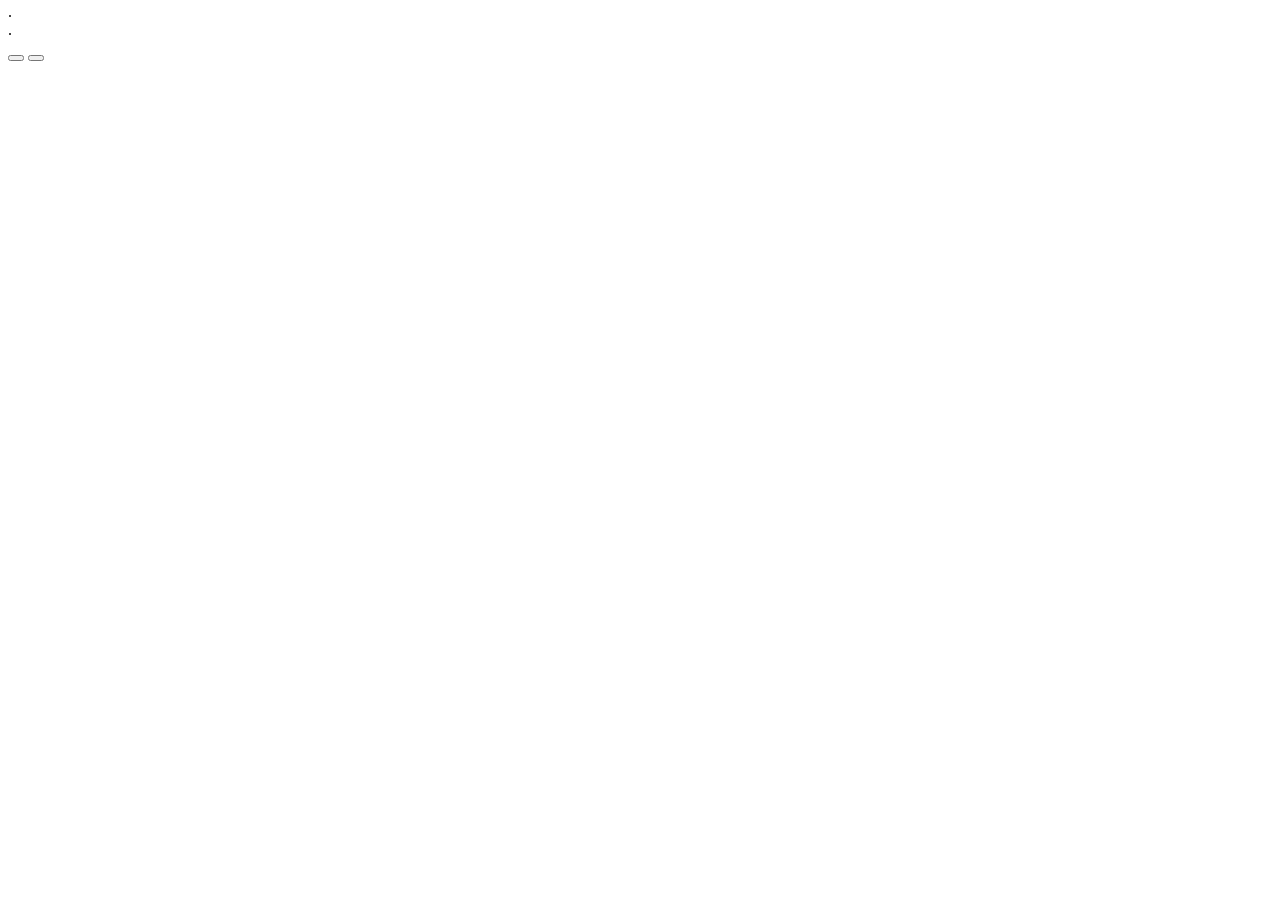
==== statique/index.html @ e48f4111 "v0.1 : salle lisible en paysage, clients qui arrivent et mangent, pause et vitesses (lien TEST)" ====
<!DOCTYPE html>
<html lang="fr">
<head>
<meta charset="utf-8">
<meta name="viewport" content="width=device-width, initial-scale=1, viewport-fit=cover">
<meta name="theme-color" content="#3a2a22">
<meta name="mobile-web-app-capable" content="yes">
<link rel="manifest" href="manifest.webmanifest">
<link rel="icon" href="icone-192.png">
<link rel="apple-touch-icon" href="icone-192.png">
<title>Bistrot</title>
<style>
/*CSS*/
</style>
</head>
<body>
<div id="app">
  <header id="barre">
    <div class="infos">
      <div class="l1"><b id="b-nom"></b> · <span id="b-lieu"></span></div>
      <div class="l2"><span id="b-heure"></span> · <b id="b-argent"></b></div>
    </div>
    <div id="vitesses" role="group"></div>
    <button type="button" id="btn-journal" class="btn-barre"></button>
    <button type="button" id="btn-menu" class="btn-barre"></button>
  </header>
  <main id="jeu">
    <div id="salle-zone">
      <svg id="salle" viewBox="0 0 1000 450" preserveAspectRatio="xMidYMid meet" aria-label="Salle">
        <g id="fond"></g><g id="dyn"></g><g id="touches"></g>
      </svg>
    </div>
    <aside id="cote">
      <section id="messages" aria-live="polite"></section>
      <section id="detail"></section>
    </aside>
  </main>
</div>
<div id="voile" hidden></div>
<div id="volet" hidden role="dialog">
  <div class="volet-tete"><h2 id="volet-titre"></h2><button type="button" id="volet-fermer"></button></div>
  <div id="volet-corps"></div>
</div>
<div id="fin" hidden></div>
<div id="accueil" hidden></div>
<div id="portrait"></div>
<script>
/*JS*/
</script>
</body>
</html>
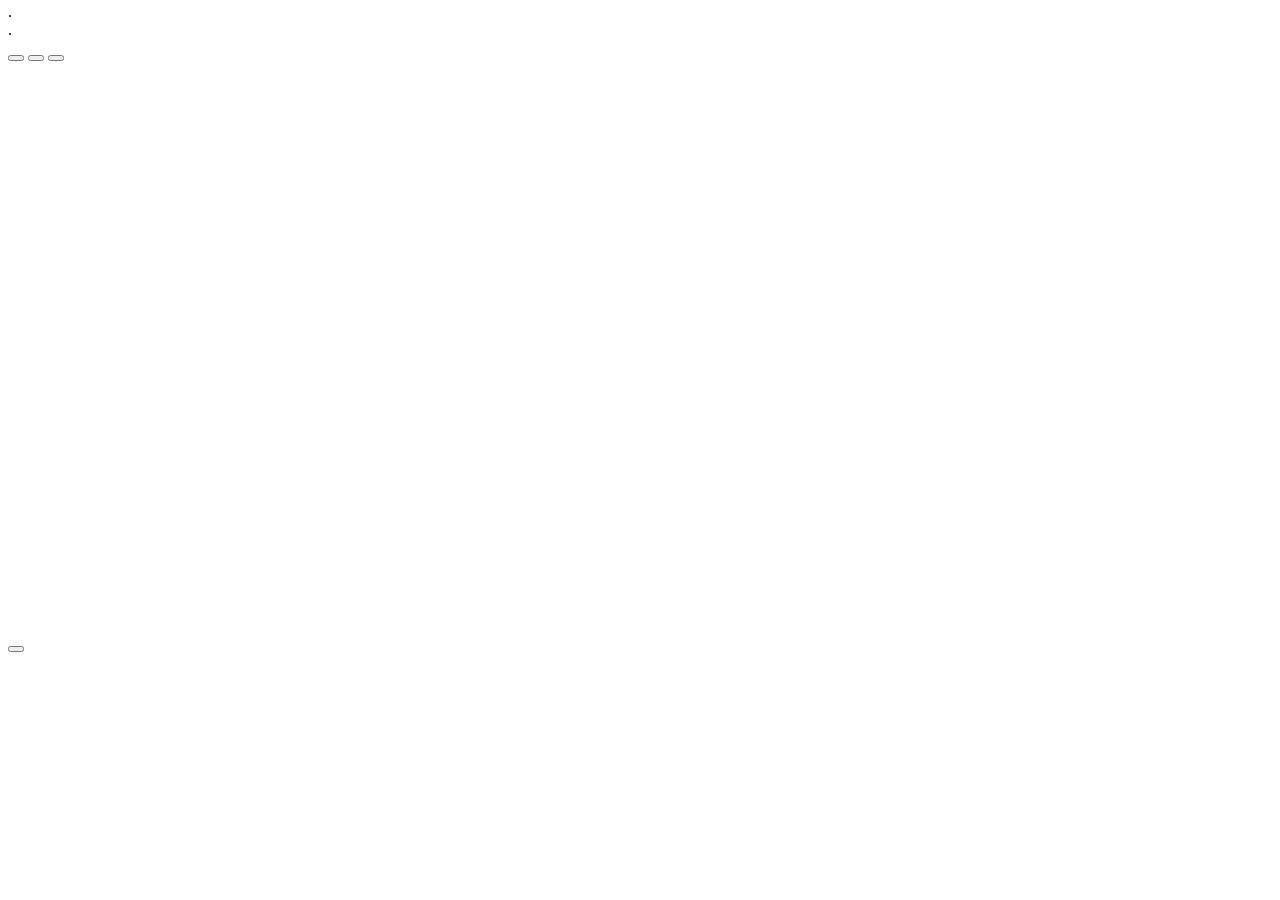
==== commit 8152d674: "v0.2 : placement manuel, recrutement de l'équipe (patron seul au départ), grille HCR" ====
--- a/statique/index.html
+++ b/statique/index.html
@@ -21,18 +21,20 @@
       <div class="l2"><span id="b-heure"></span> · <b id="b-argent"></b></div>
     </div>
     <div id="vitesses" role="group"></div>
+    <button type="button" id="btn-equipe" class="btn-barre"></button>
     <button type="button" id="btn-journal" class="btn-barre"></button>
     <button type="button" id="btn-menu" class="btn-barre"></button>
   </header>
   <main id="jeu">
     <div id="salle-zone">
       <svg id="salle" viewBox="0 0 1000 450" preserveAspectRatio="xMidYMid meet" aria-label="Salle">
-        <g id="fond"></g><g id="dyn"></g><g id="touches"></g>
+        <g id="fond"></g><g id="dyn"></g><g id="touches"></g><g id="touches-file"></g>
       </svg>
     </div>
     <aside id="cote">
       <section id="messages" aria-live="polite"></section>
       <section id="detail"></section>
+      <button type="button" id="btn-placement"></button>
     </aside>
   </main>
 </div>
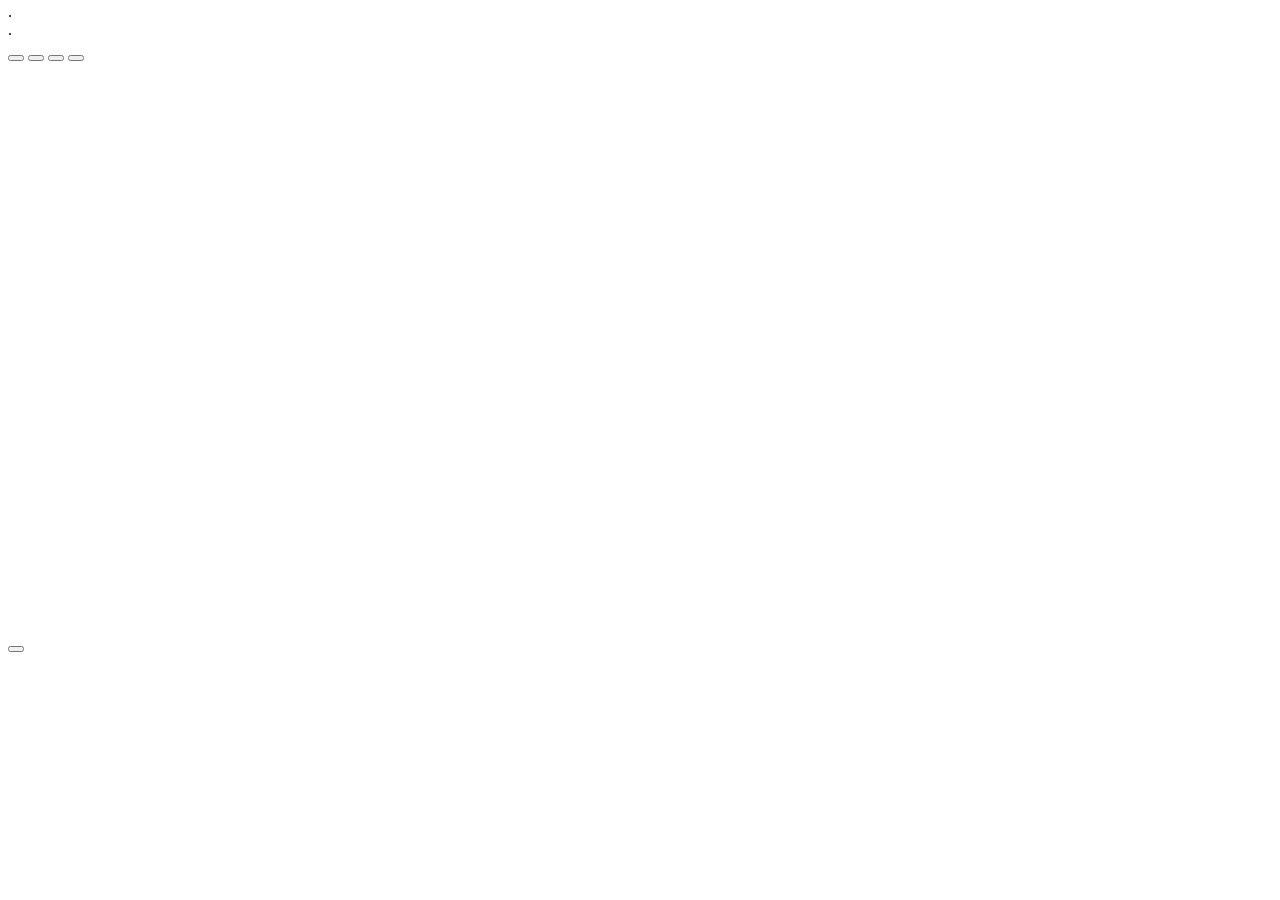
==== commit acbc1de2: "v0.4 (TEST) : carte des plats, prix, cuissons, paiement et pourboires" ====
--- a/statique/index.html
+++ b/statique/index.html
@@ -21,6 +21,7 @@
       <div class="l2"><span id="b-heure"></span> · <b id="b-argent"></b></div>
     </div>
     <div id="vitesses" role="group"></div>
+    <button type="button" id="btn-carte" class="btn-barre"></button>
     <button type="button" id="btn-equipe" class="btn-barre"></button>
     <button type="button" id="btn-journal" class="btn-barre"></button>
     <button type="button" id="btn-menu" class="btn-barre"></button>
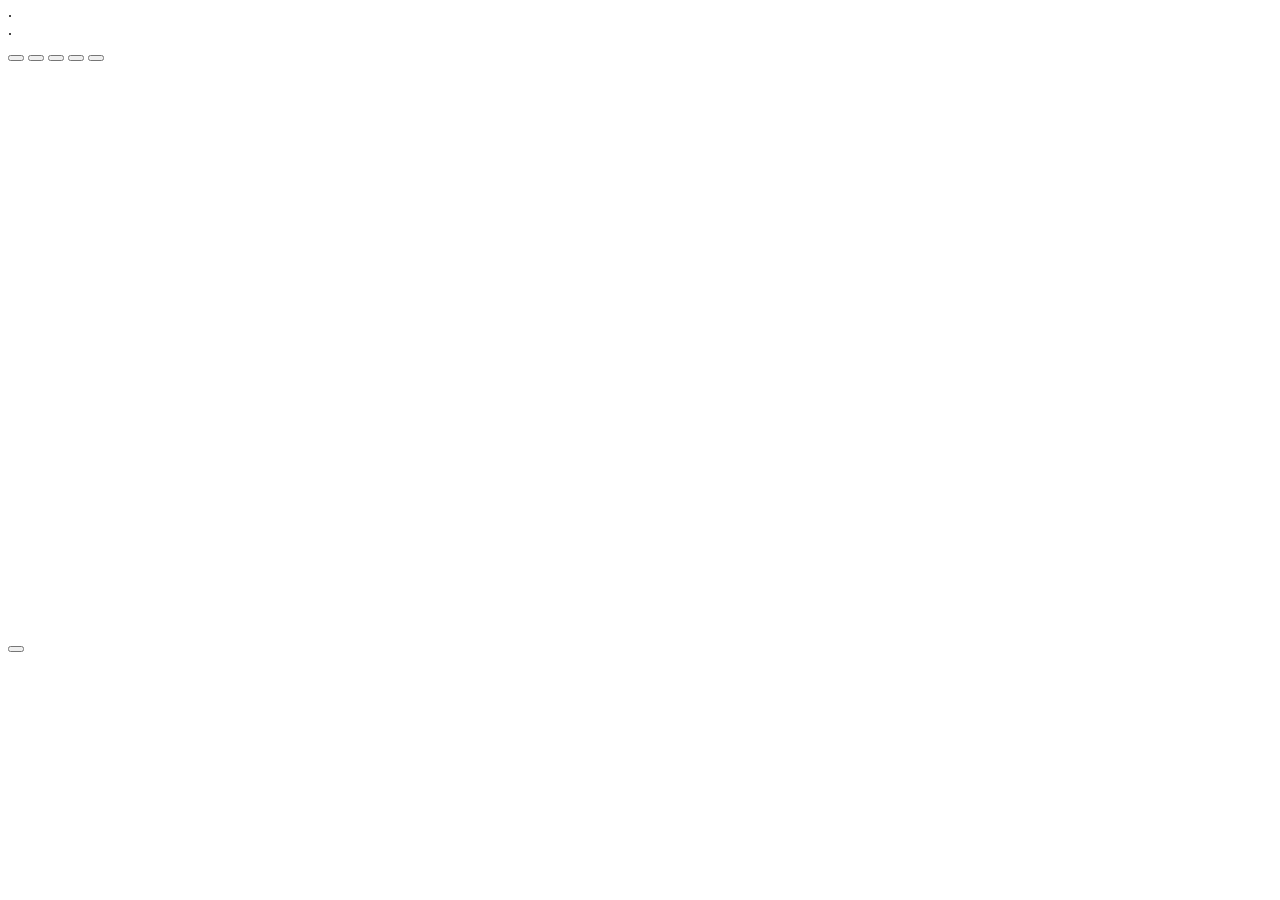
==== commit 0346138a: "v0.5 (TEST) : stocks, fournisseurs, prix de gros Rungis, gaspillage, ruptures, menu du jour, boisson" ====
--- a/statique/index.html
+++ b/statique/index.html
@@ -22,6 +22,7 @@
     </div>
     <div id="vitesses" role="group"></div>
     <button type="button" id="btn-carte" class="btn-barre"></button>
+    <button type="button" id="btn-stocks" class="btn-barre"></button>
     <button type="button" id="btn-equipe" class="btn-barre"></button>
     <button type="button" id="btn-journal" class="btn-barre"></button>
     <button type="button" id="btn-menu" class="btn-barre"></button>
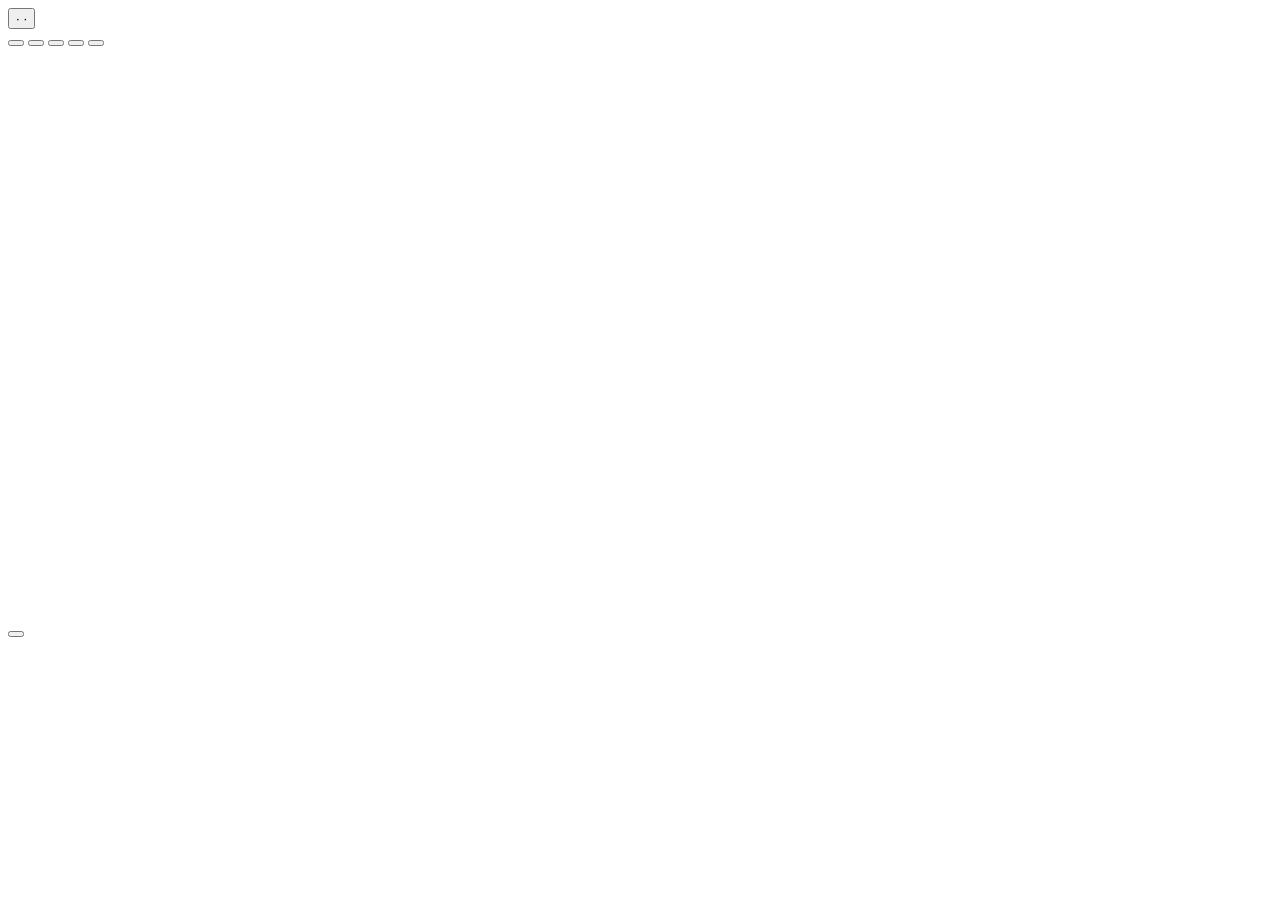
==== commit ba9c09c7: "v0.7 (TEST) : étape 5 argent — niveaux Facile/Normal/Difficile, loyer et charges selon les lieux, sa" ====
--- a/statique/index.html
+++ b/statique/index.html
@@ -16,10 +16,10 @@
 <body>
 <div id="app">
   <header id="barre">
-    <div class="infos">
-      <div class="l1"><b id="b-nom"></b> · <span id="b-lieu"></span></div>
-      <div class="l2"><span id="b-heure"></span> · <b id="b-argent"></b></div>
-    </div>
+    <button type="button" id="btn-argent" class="infos">
+      <span class="l1"><b id="b-nom"></b> · <span id="b-lieu"></span></span>
+      <span class="l2"><span id="b-heure"></span> · <b id="b-argent"></b></span>
+    </button>
     <div id="vitesses" role="group"></div>
     <button type="button" id="btn-carte" class="btn-barre"></button>
     <button type="button" id="btn-stocks" class="btn-barre"></button>
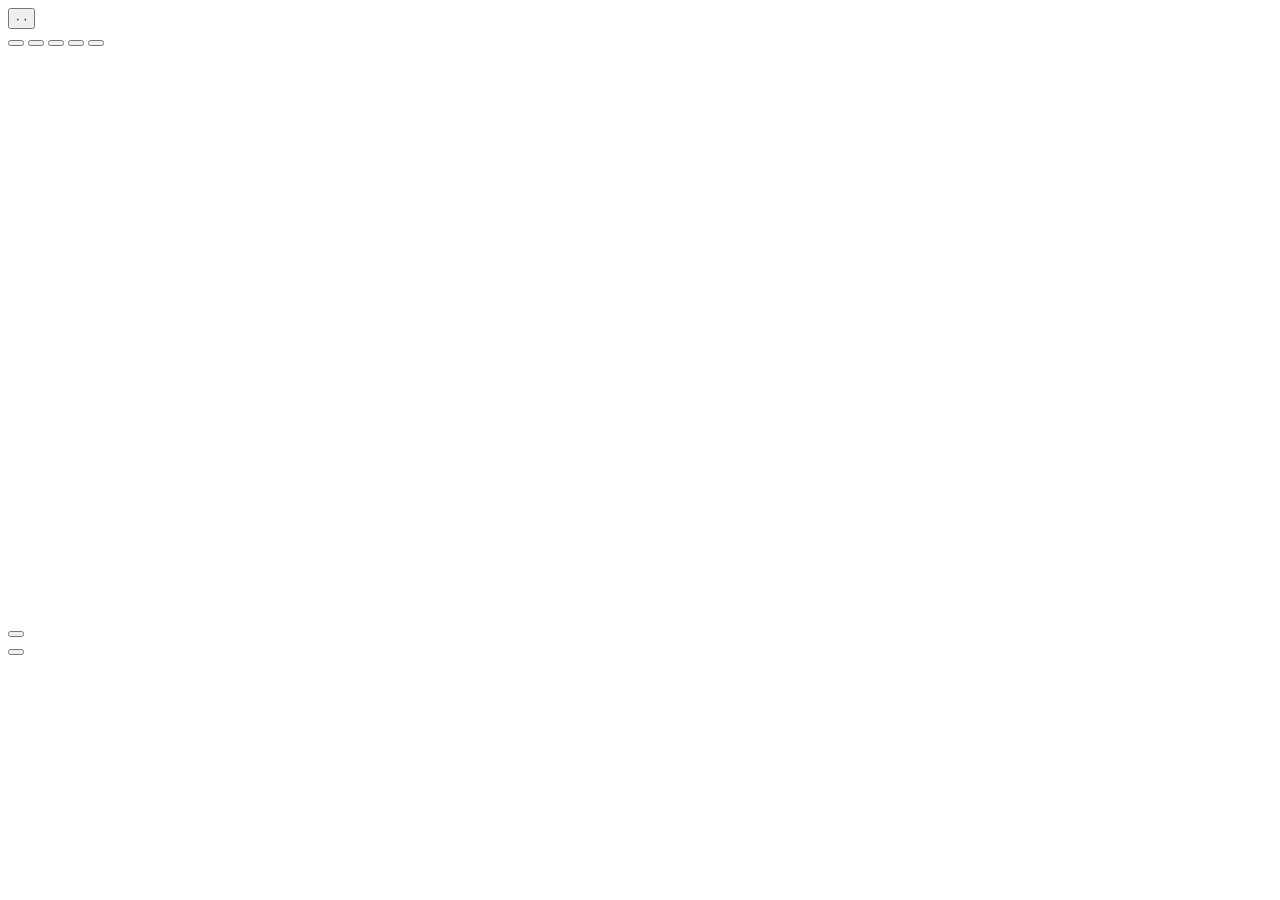
==== commit 0cdc8de8: "v0.8 (TEST) : étape 6 lieux, météo et calendrier — climat et tourisme des 44 lieux, météo (affluence" ====
--- a/statique/index.html
+++ b/statique/index.html
@@ -34,6 +34,7 @@
       </svg>
     </div>
     <aside id="cote">
+      <button type="button" id="btn-calendrier"></button>
       <section id="messages" aria-live="polite"></section>
       <section id="detail"></section>
       <button type="button" id="btn-placement"></button>
@@ -46,6 +47,7 @@
   <div id="volet-corps"></div>
 </div>
 <div id="fin" hidden></div>
+<div id="evenement" hidden role="dialog"></div>
 <div id="accueil" hidden></div>
 <div id="portrait"></div>
 <script>
